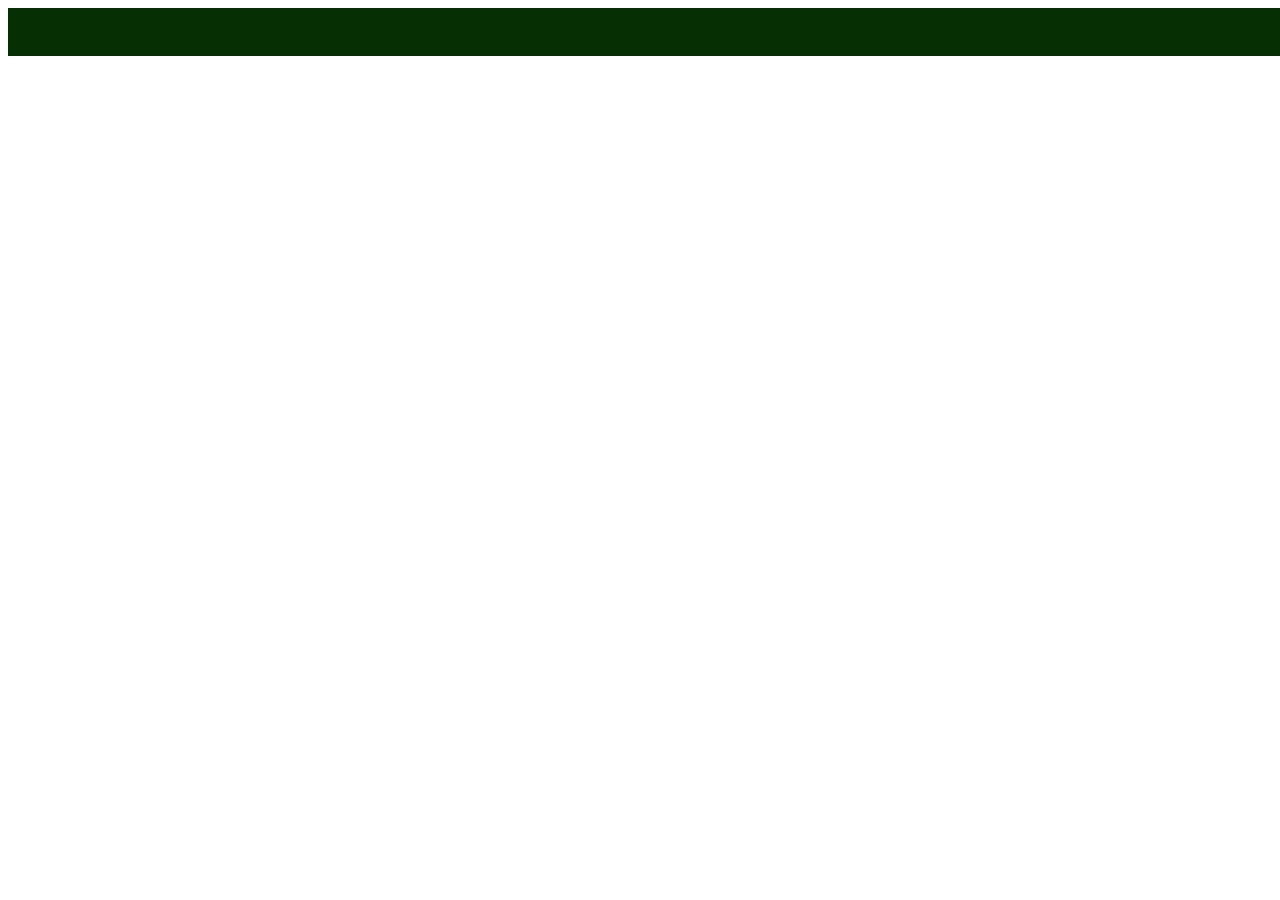
==== contoso_supermarket/developer/footfall/src/templates/shopper/landing.html @ 10f2cc60 "Adding css and html for shopper persona." ====
<!DOCTYPE html>
<html>
    <head>
        <link rel="stylesheet" type="text/css" href="../../static/shopper/style.css">
    </head>
    <body>
        <div class="Background"></div>
    </body>
</html>
---- contoso_supermarket/developer/footfall/src/static/shopper/style.css ----
.Background {
    width: 1440px;
    height: 48px;
    padding: 0 0 0 20px;
    background-color: #063004;
  }
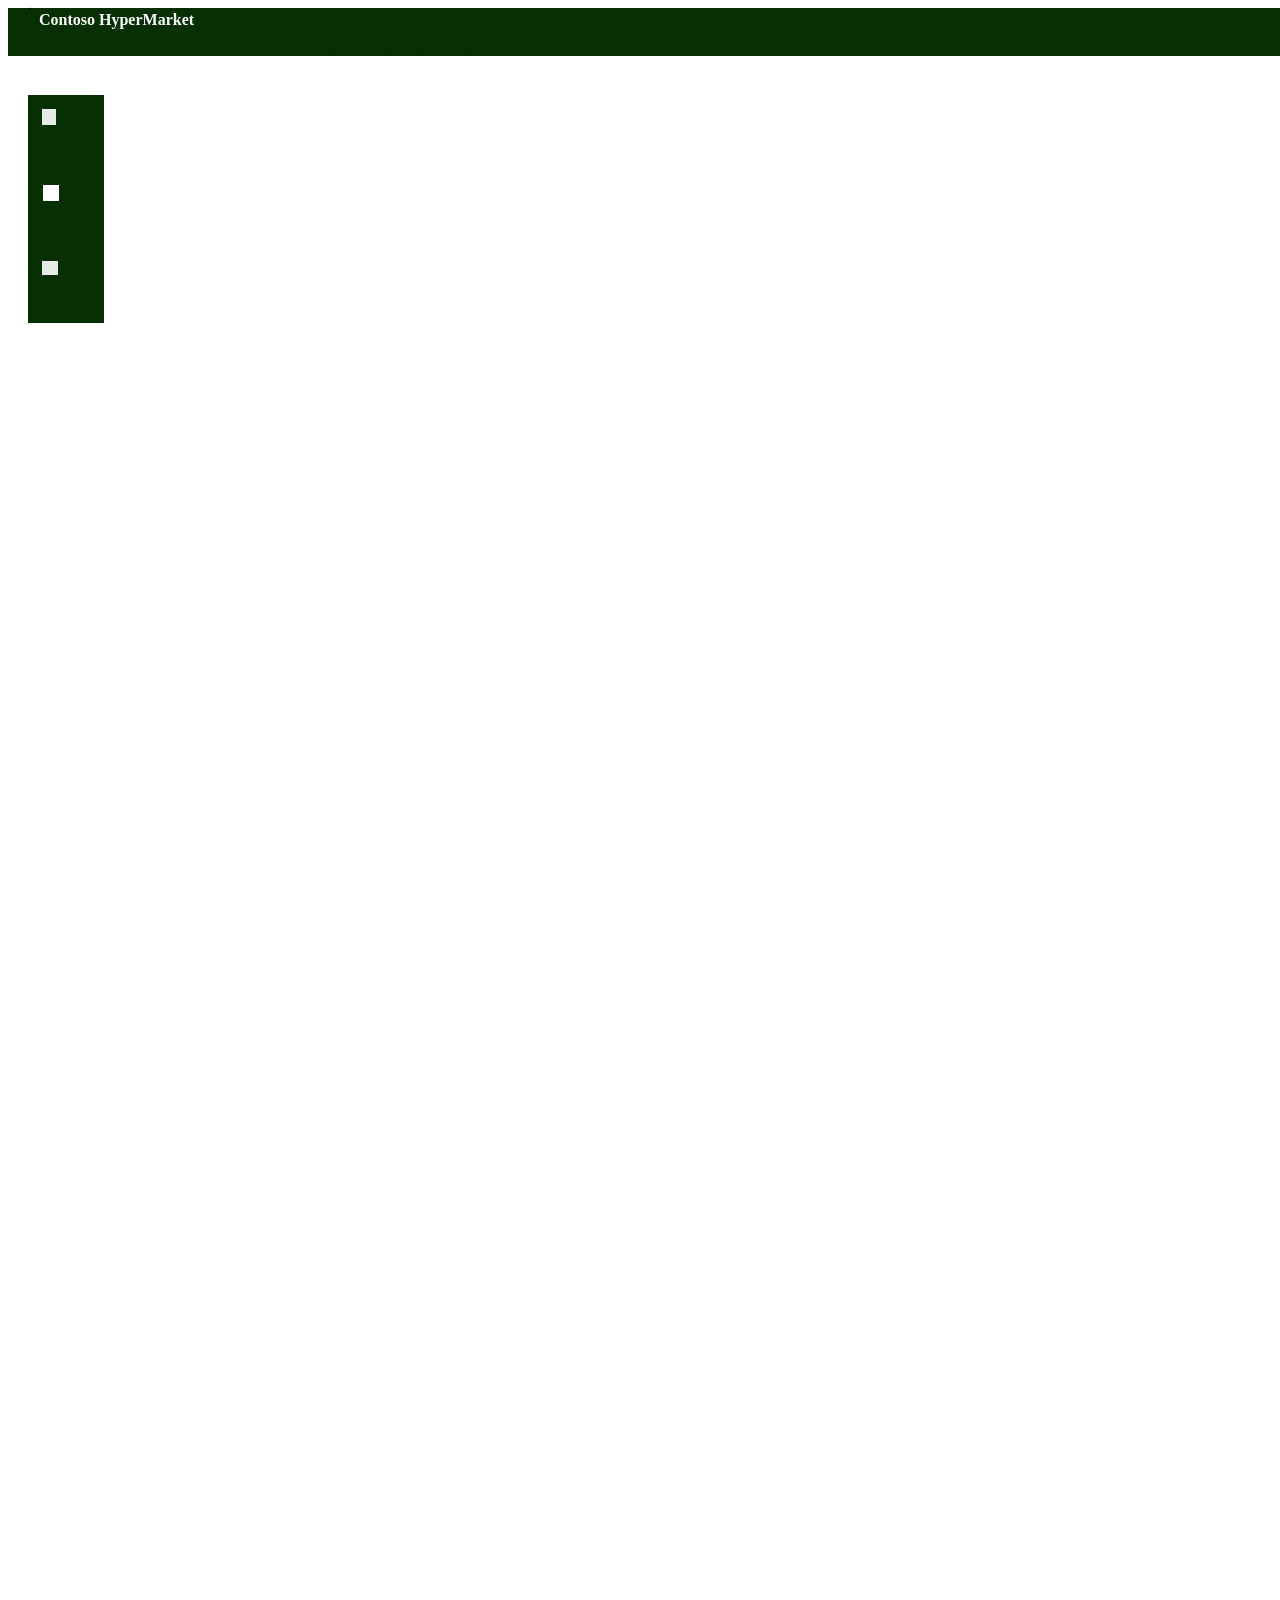
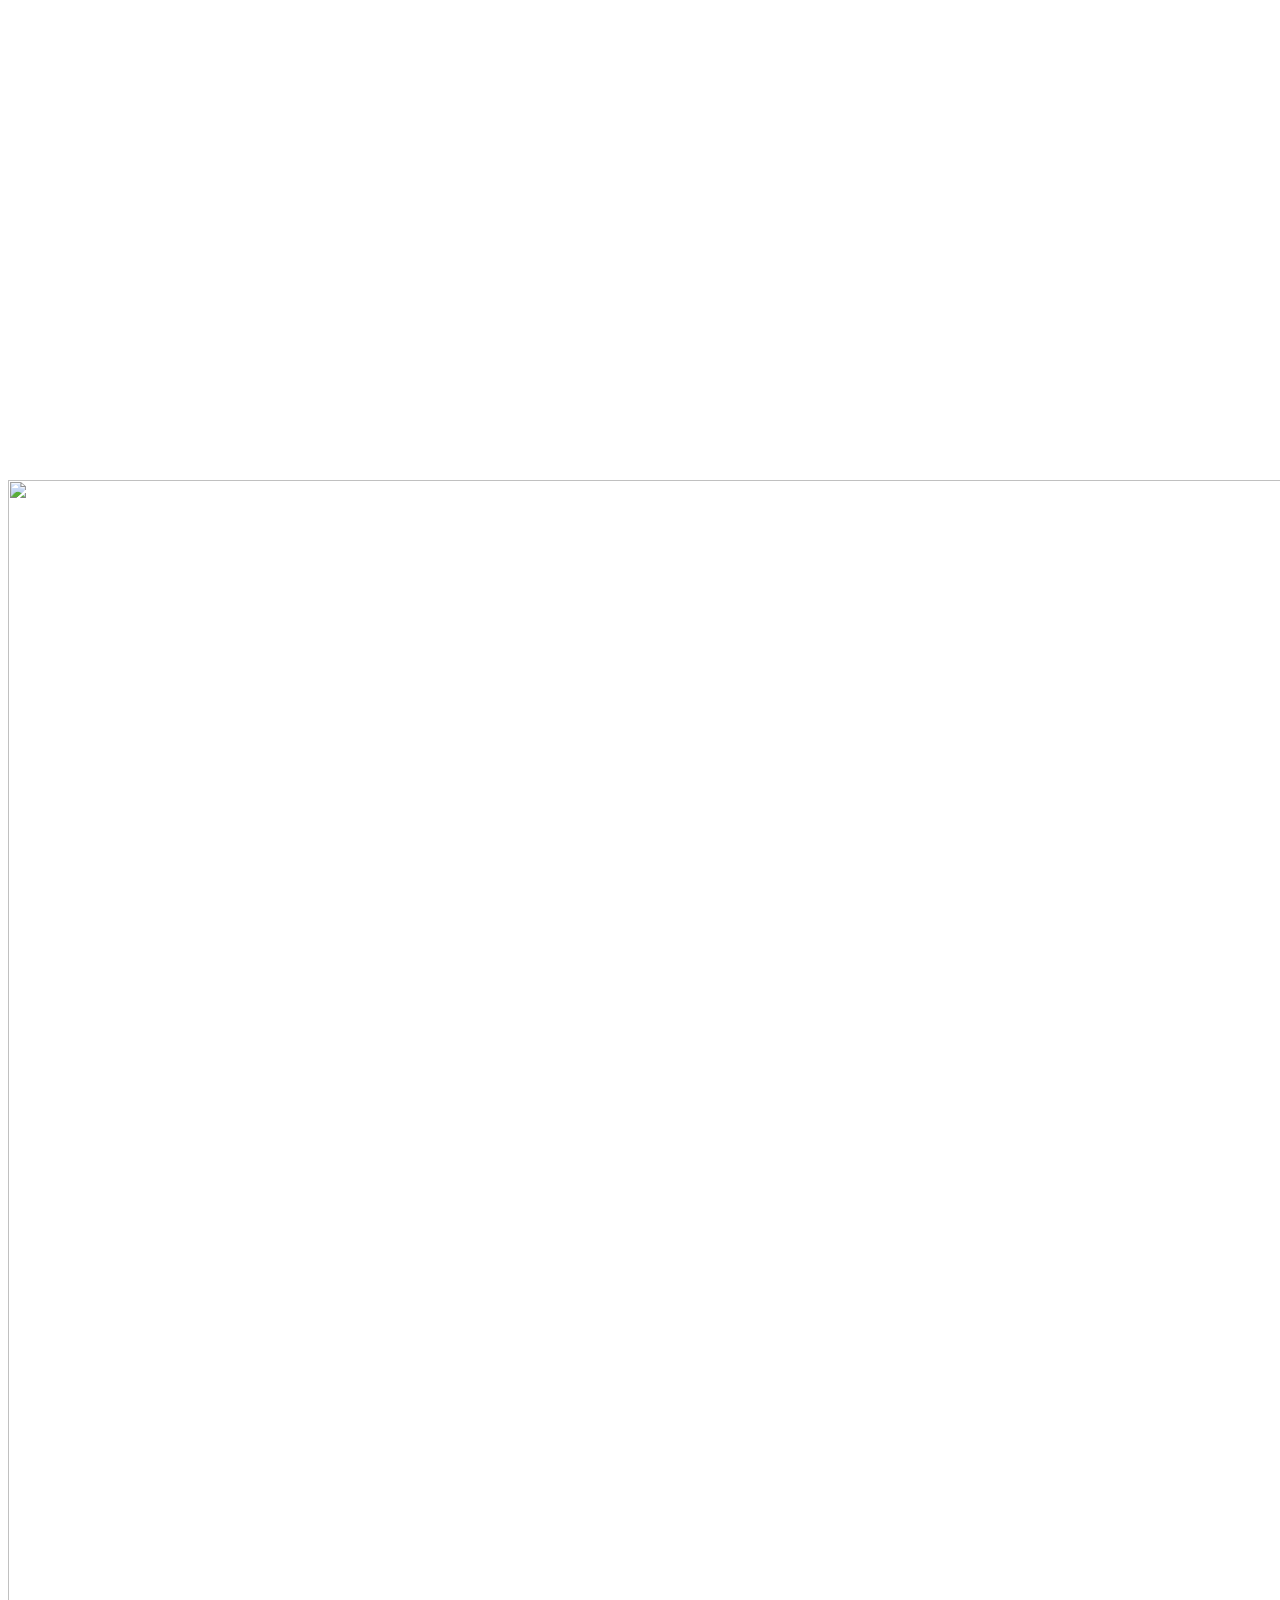
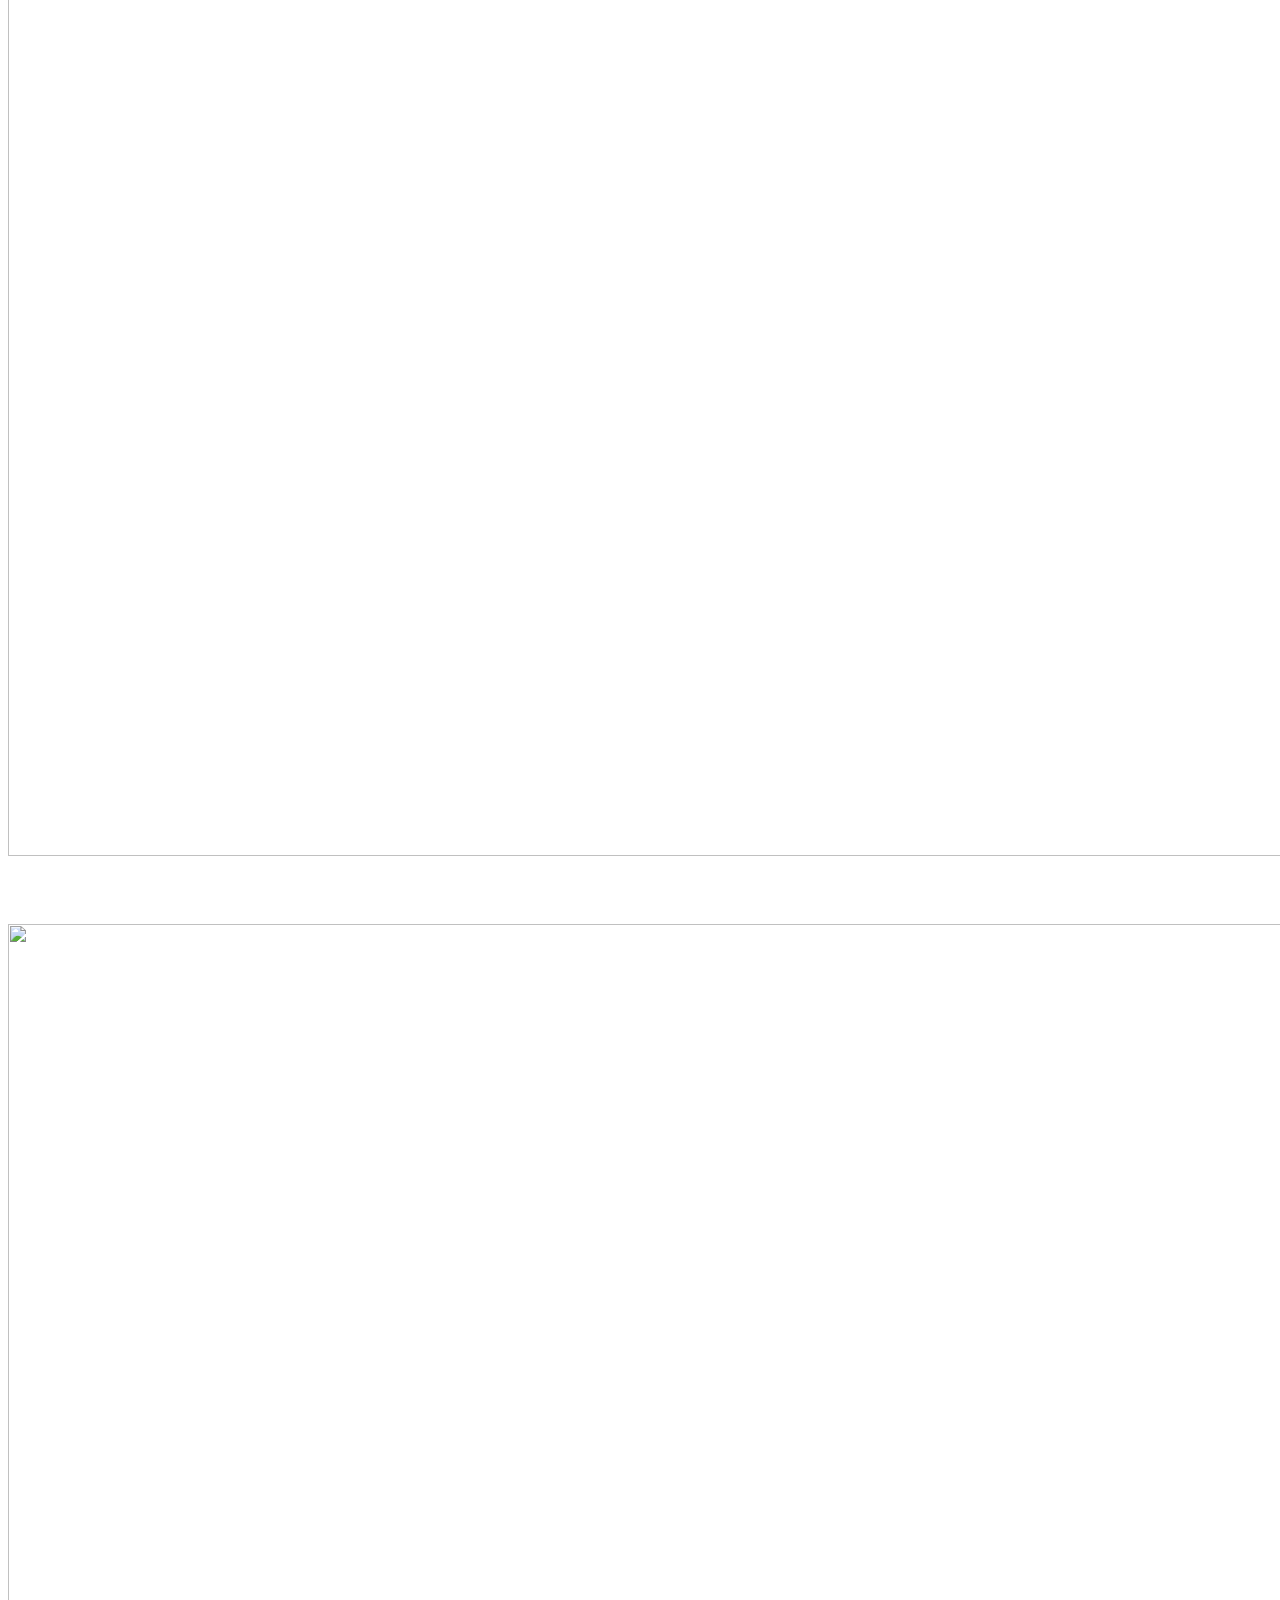
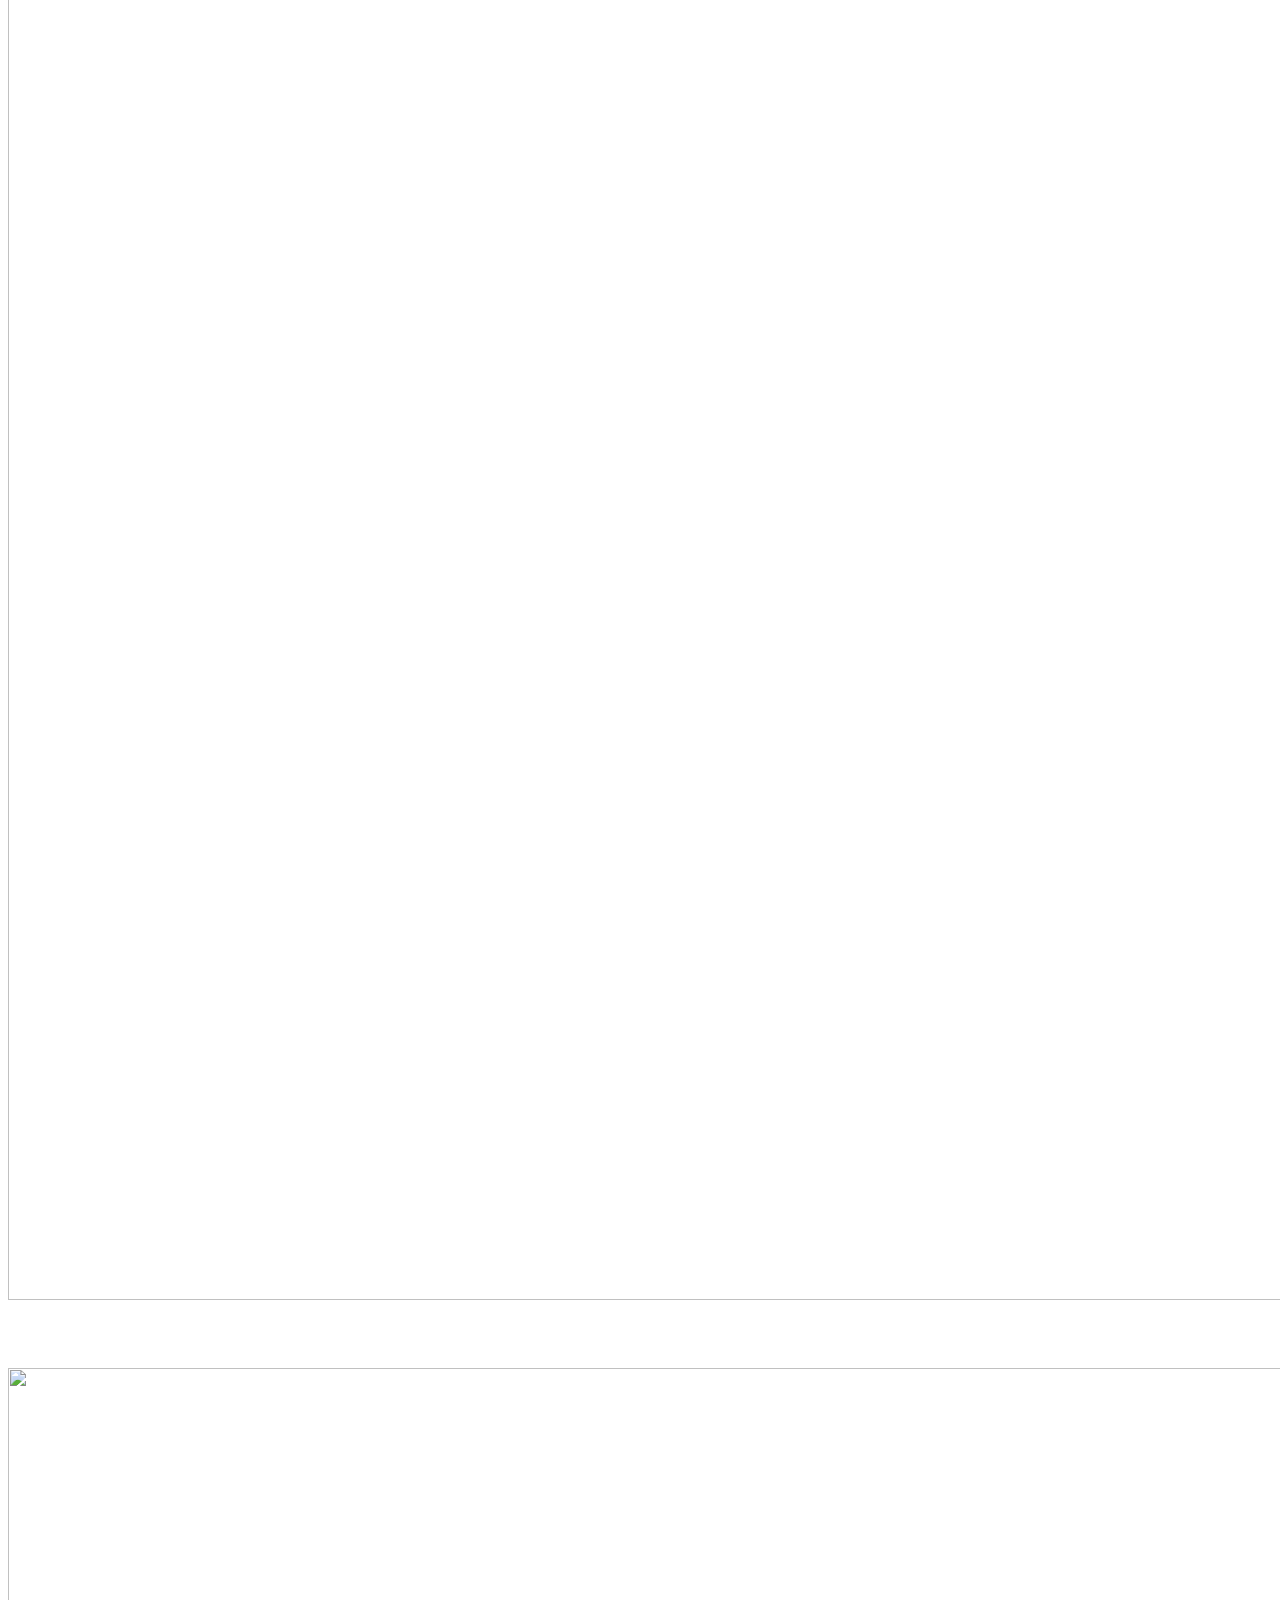
==== commit 4dc4eeb0: "Added new styles." ====
--- a/contoso_supermarket/developer/footfall/src/templates/shopper/landing.html
+++ b/contoso_supermarket/developer/footfall/src/templates/shopper/landing.html
@@ -4,6 +4,45 @@
         <link rel="stylesheet" type="text/css" href="../../static/shopper/style.css">
     </head>
     <body>
-        <div class="Background"></div>
+        <div class="Contoso-HyperMarket-Landing-Cerebral-1">
+            <div class="Background">
+                <div class="Vector"></div>
+                <span class="Title">
+                    Contoso HyperMarket
+                  </span>
+                  <div class="Search-Rest">
+                    <span class="Hint-Text">
+                        Search products, savings, or recipes
+                      </span>    
+                  </div>
+                  <div class="Footprint">
+                    <div class="Shape"></div>
+                  </div>
+                  <div class="Footprint">
+                    <div class="CircleShape"></div>
+                  </div>
+                  <div class="Footprint">
+                    <div class="HeartShape"></div>
+                  </div>
+            </div>
+        </div>
+<!-- png -->
+
+<img src="img/main-content.png"
+     srcset="img/main-content@2x.png 2x,
+             img/main-content@3x.png 3x"
+     class="Main-content">
+
+<!-- svg -->
+
+<img src="img/main-content.svg"
+     class="Main-content">
+
+<!-- webp -->
+
+<img src="img/main-content.webp"
+     srcset="img/main-content@2x.webp 2x,
+             img/main-content@3x.webp 3x"
+     class="Main-content">        
     </body>
 </html>
--- a/contoso_supermarket/developer/footfall/src/static/shopper/style.css
+++ b/contoso_supermarket/developer/footfall/src/static/shopper/style.css
@@ -3,4 +3,84 @@
     height: 48px;
     padding: 0 0 0 20px;
     background-color: #063004;
+  }
+
+  img.Main-content {
+    width: 1440px;
+    height: 1976px;
+    margin: 48px 0 0;
+    padding: 0 0 20px;
+    object-fit: contain;
+    background-color: #fff;
+  }
+  .Contoso-HyperMarket-Landing-Cerebral-1 {
+    width: 1440px;
+    height: 2024px;
+    flex-grow: 0;
+  }
+  .Title {
+    width: 168px;
+    height: 20px;
+    margin: 13px 245px 15px 11px;
+    font-family: SegoeUI;
+    font-size: 16px;
+    font-weight: 600;
+    font-stretch: normal;
+    font-style: normal;
+    line-height: 1.38;
+    letter-spacing: normal;
+    text-align: left;
+    color: #fff;
+  }
+  .Vector {
+    width: 3px;
+    height: 1.4px;
+    flex-grow: 0;
+    margin: 1.4px 0.9px 0 0;
+    transform: rotate(-9.44deg);
+    background-color: #000;
+  }
+  .Hint-Text {
+    width: 220px;
+    height: 20px;
+    margin: 6px 72px 6px 0;
+    font-family: SegoeUI;
+    font-size: 14px;
+    font-weight: normal;
+    font-stretch: normal;
+    font-style: normal;
+    line-height: 1.43;
+    letter-spacing: normal;
+    text-align: left;
+    color: #063004;
+  }
+  .Search-Rest {
+    width: 492px;
+    height: 48px;
+    margin: 0 282px 0 245px;
+    padding: 8px 12px;
+  }
+  .Footprint {
+    width: 48px;
+    height: 48px;
+    flex-grow: 0;
+    padding: 14px;
+    background-color: #063004;
+  }
+  .Shape {
+    width: 14px;
+    height: 16px;
+    background-color: rgba(255, 255, 255, 0.9);
+  }
+  .CircleShape {
+    width: 16px;
+    height: 16px;
+    flex-grow: 0;
+    margin: 0 0 1px 1px;
+    background-color: #fff;
+  }
+  .HeartShape {
+    width: 16px;
+    height: 14px;
+    background-color: rgba(255, 255, 255, 0.9);
   }
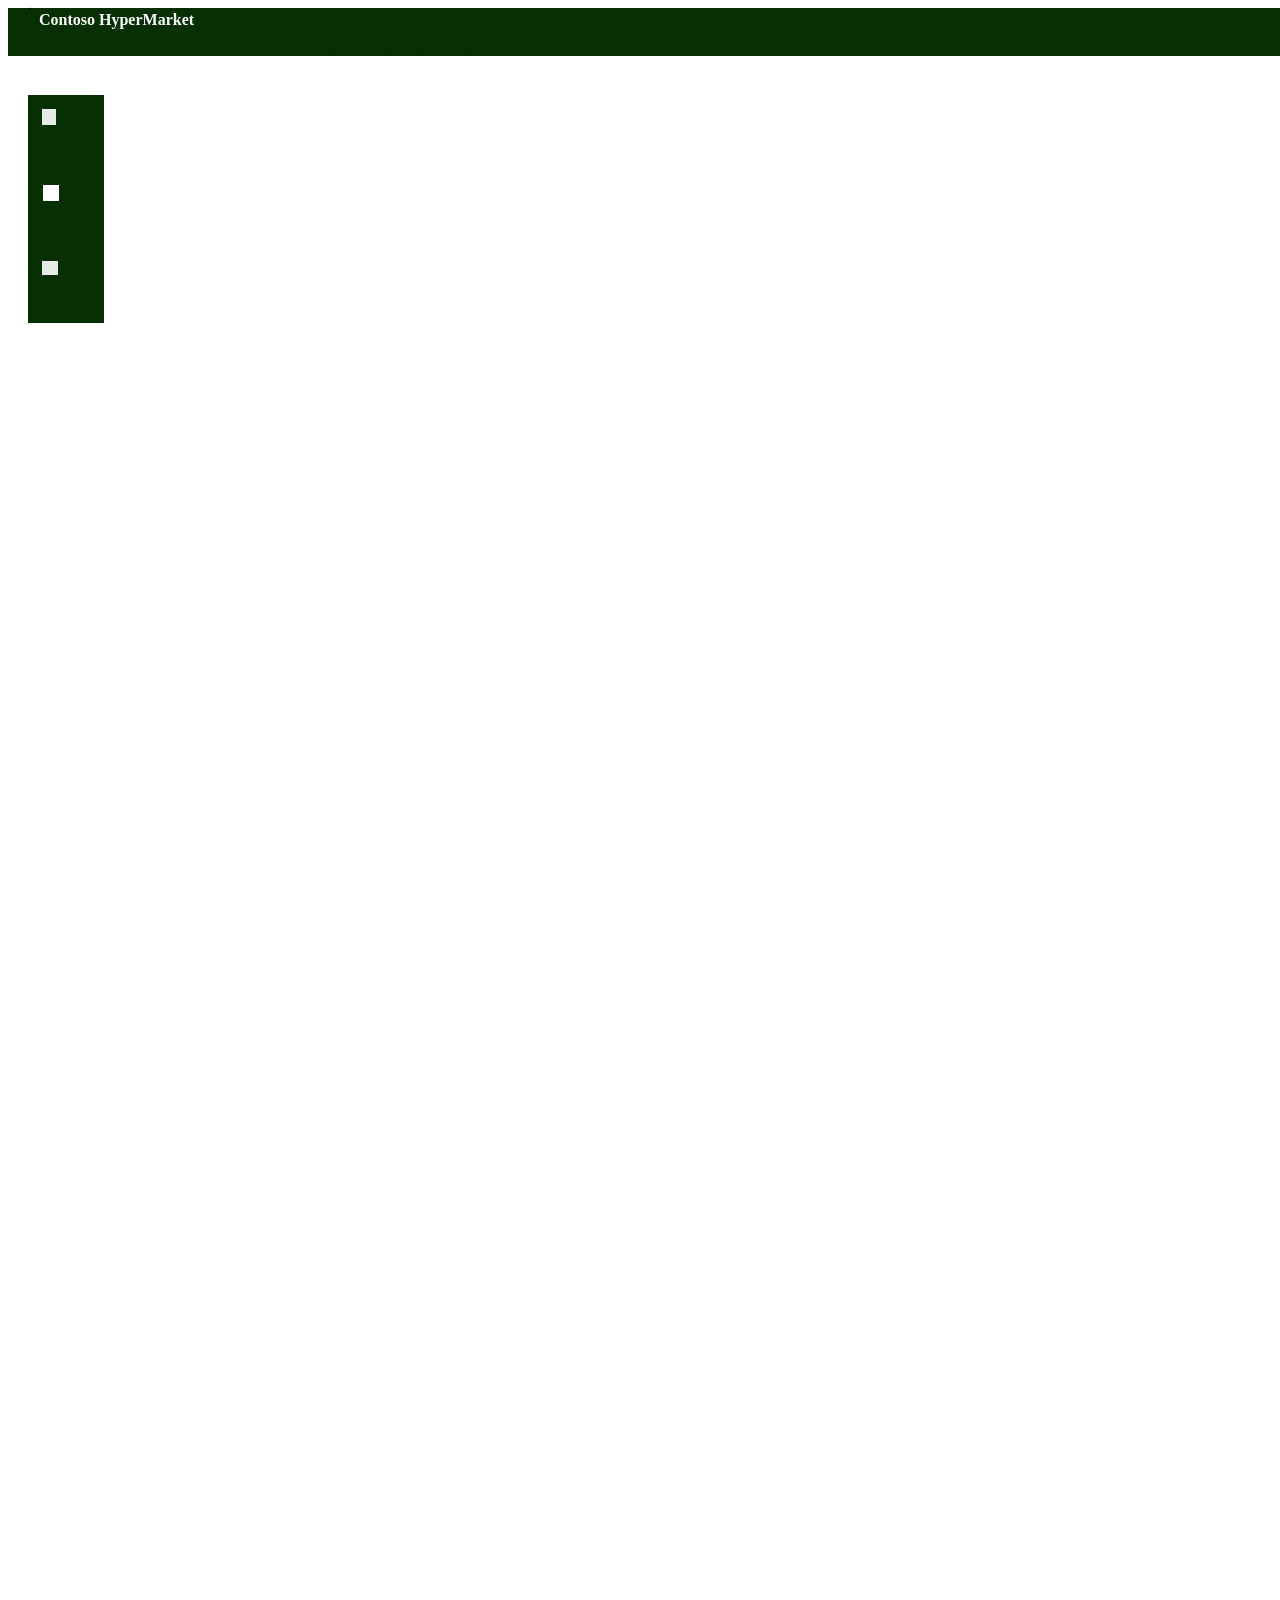
==== commit 0ead5352: "Updated image path." ====
--- a/contoso_supermarket/developer/footfall/src/templates/shopper/landing.html
+++ b/contoso_supermarket/developer/footfall/src/templates/shopper/landing.html
@@ -28,21 +28,21 @@
         </div>
 <!-- png -->
 
-<img src="img/main-content.png"
-     srcset="img/main-content@2x.png 2x,
-             img/main-content@3x.png 3x"
+<img src="../../img/main-content.png"
+     srcset="../../img/main-content@2x.png 2x,
+     ../../img/main-content@3x.png 3x"
      class="Main-content">
 
 <!-- svg -->
 
-<img src="img/main-content.svg"
+<img src="../../img/main-content.svg"
      class="Main-content">
 
 <!-- webp -->
 
-<img src="img/main-content.webp"
-     srcset="img/main-content@2x.webp 2x,
-             img/main-content@3x.webp 3x"
+<img src="../../img/main-content.webp"
+     srcset="../../img/main-content@2x.webp 2x,
+     ../../img/main-content@3x.webp 3x"
      class="Main-content">        
     </body>
 </html>
